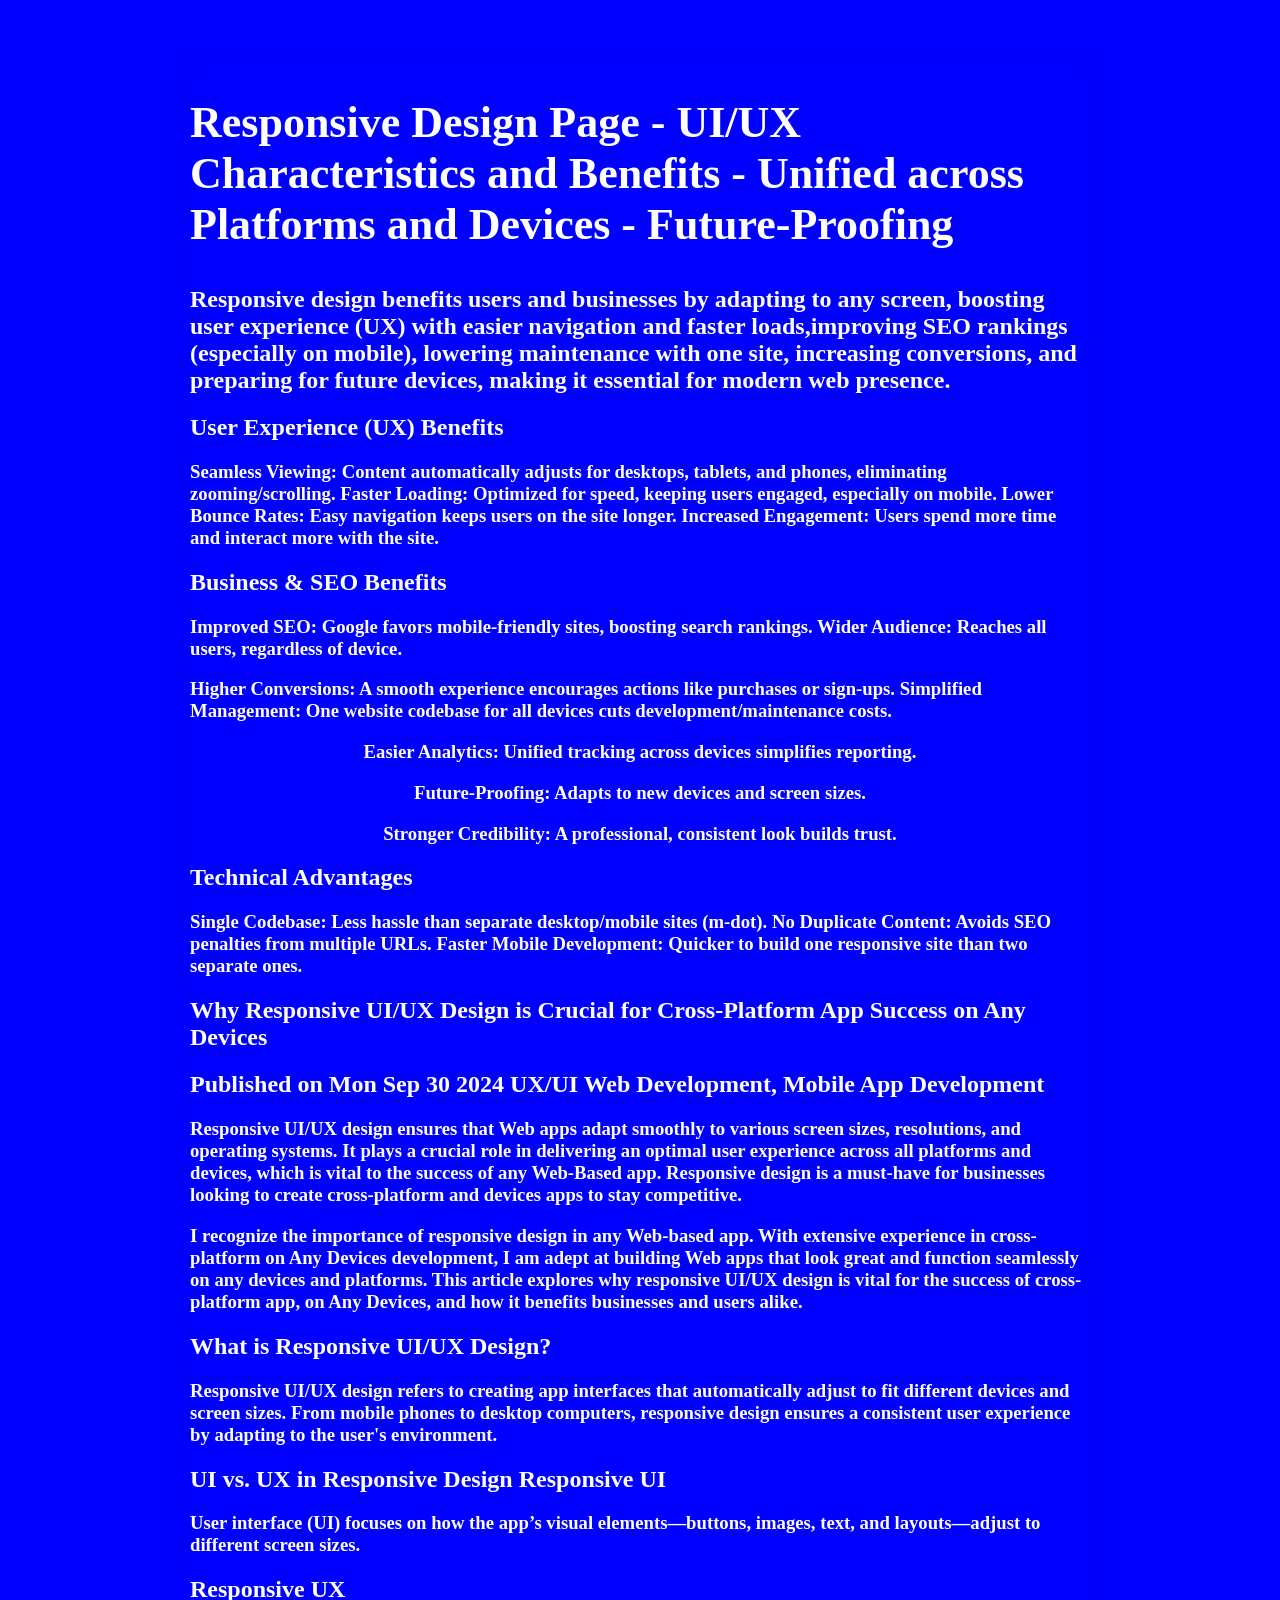
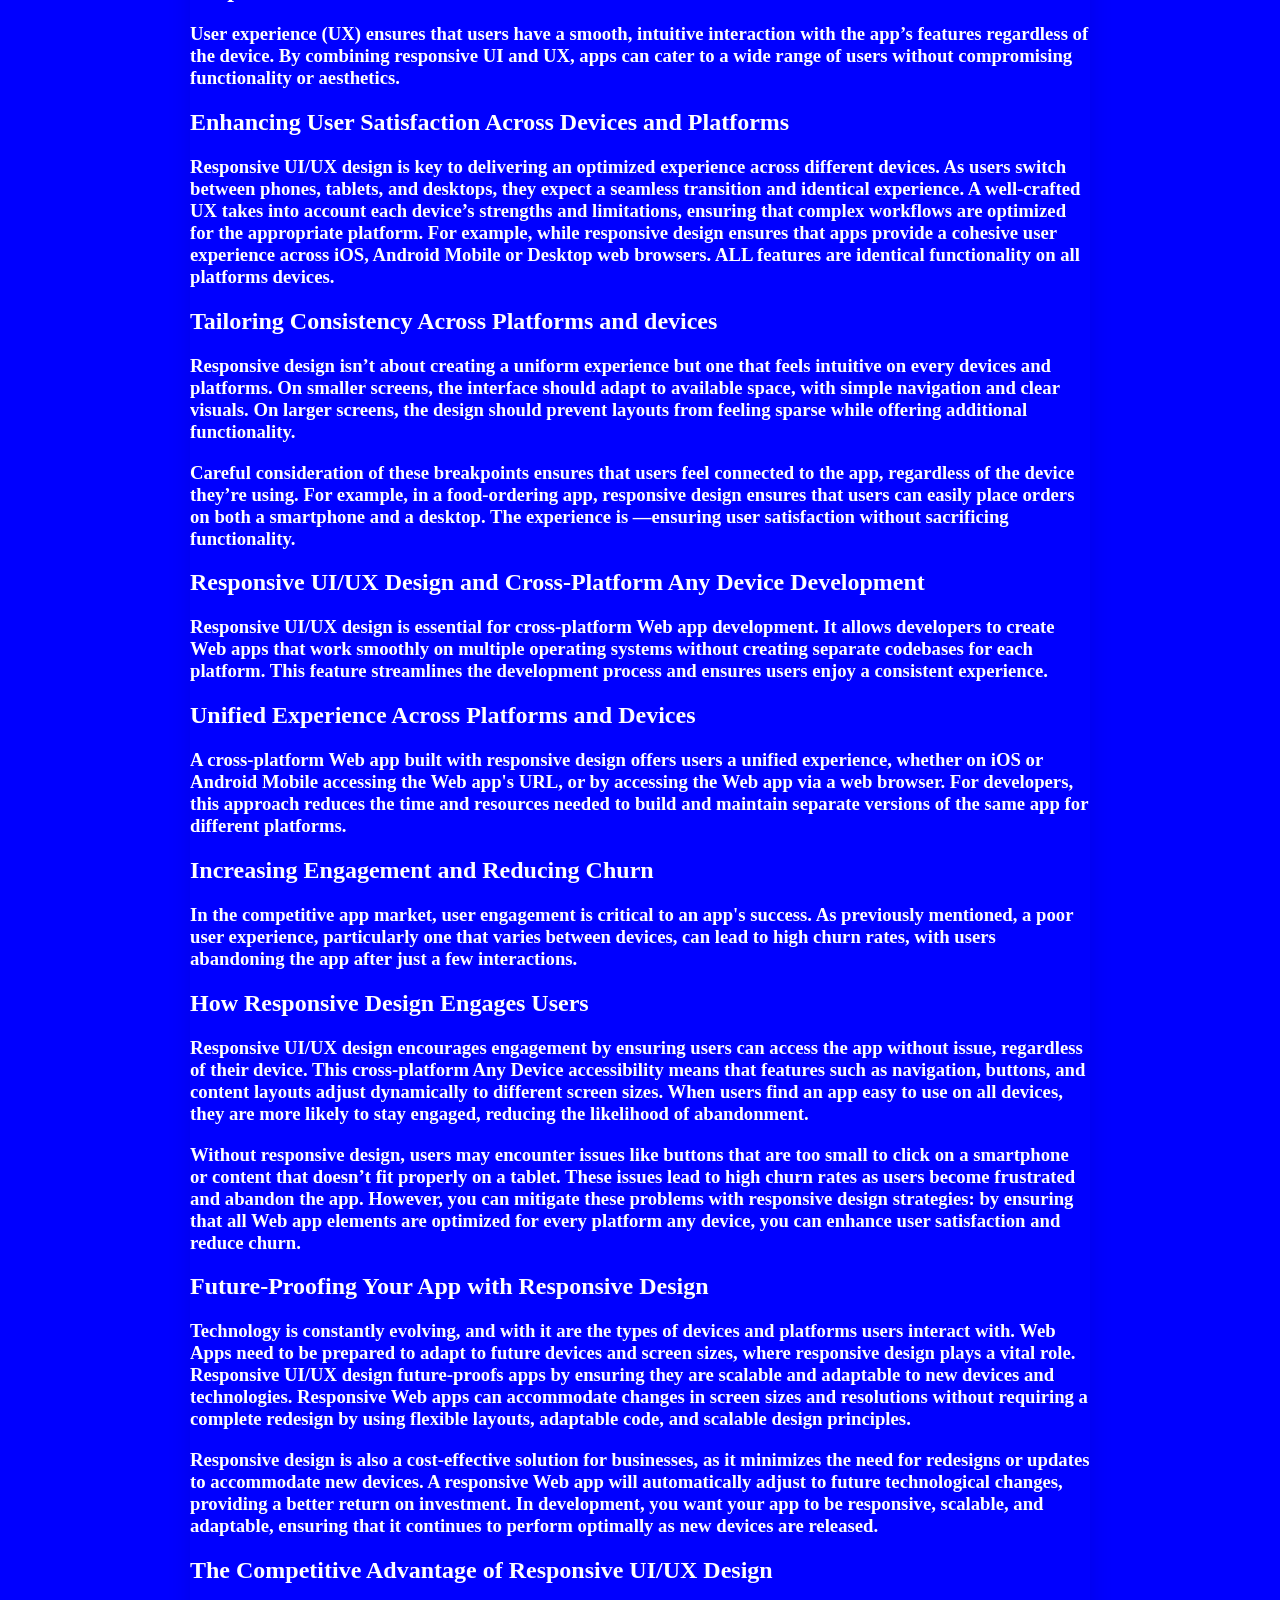
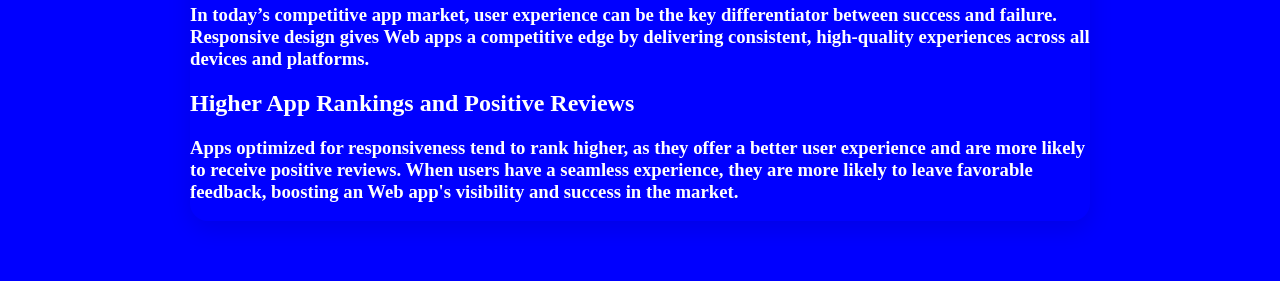
==== About_Me.html @ e21f67e3 "Porfolio Page - Include About Me - Distributed Cloud + CORS Architecture - Rapid Prototyping with Li" ====
<!doctype html>
<html lang="en">
<head>
  <meta charset="utf-8" />
  <meta name="viewport" content="width=device-width, initial-scale=1" />
  <meta name="description" content="Boss Jialumen (Pan Jia Xing) — Web Application Developer portfolio: Angular, Node.js, .NET, Clean Architecture, DevOps, responsive UI." />
  <title>Responsive Design Page</title>

<link rel="stylesheet" href="./assets/css/main.css">
</head>

<body>
<div class="todo-wrapper">
<div class="todo-card">
<h2 class="hero-title-2">  
Responsive Design Page - UI/UX Characteristics and Benefits - Unified across Platforms and Devices - Future-Proofing
</h2>
<p-3></p>
<h2 class="hero-subtitle-2">
Responsive design benefits users and businesses by adapting to any screen, boosting user experience (UX) with easier navigation and 
faster loads,improving SEO rankings (especially on mobile), lowering maintenance with one site, increasing conversions, and preparing 
for future devices, making it essential for modern web presence. 
</h2>
<p-3></p>
<h2 class="hero-subtitle-2">
User Experience (UX) Benefits
</h2>
<p-3></p>
<h3 class="hero-subtitle-3">
Seamless Viewing: Content automatically adjusts for desktops, tablets, and phones, eliminating zooming/scrolling.
Faster Loading: Optimized for speed, keeping users engaged, especially on mobile.
Lower Bounce Rates: Easy navigation keeps users on the site longer.
Increased Engagement: Users spend more time and interact more with the site. 
</h3>
<p-3></p>
<h2 class="hero-subtitle-2">
Business & SEO Benefits
</h2>
<p-3></p>
<h3 class="hero-subtitle-3">
Improved SEO: Google favors mobile-friendly sites, boosting search rankings.
Wider Audience: Reaches all users, regardless of device.
</h3>
<p-3></p>
<h3 class="hero-subtitle-3">
Higher Conversions: A smooth experience encourages actions like purchases or sign-ups.
Simplified Management: One website codebase for all devices cuts development/maintenance costs.
</h3>
<p-3></p>
<h3 class="hero-subtitle-3">
Easier Analytics: Unified tracking across devices simplifies reporting.
</h3>
<p-3></p>
<h3 class="hero-subtitle-3">
Future-Proofing: Adapts to new devices and screen sizes.
</h3>
<p-3></p>
<h3 class="hero-subtitle-3">
Stronger Credibility: A professional, consistent look builds trust. 
</h3>
<p-3></p>
<h2 class="hero-subtitle-2">
Technical Advantages
</h2>
<p-3></p>
<h3 class="hero-subtitle-3">
Single Codebase: Less hassle than separate desktop/mobile sites (m-dot).
No Duplicate Content: Avoids SEO penalties from multiple URLs.
Faster Mobile Development: Quicker to build one responsive site than two separate ones. 
</h3>
<p-3></p>
<h2 class="hero-subtitle-2">
Why Responsive UI/UX Design is Crucial for Cross-Platform App Success on Any Devices
</h2>
<p-3></p>
<h2 class="hero-subtitle"-2>
Published on Mon Sep 30 2024
UX/UI Web Development, Mobile App Development
</h2>
<p-3></p>
<h3 class="hero-subtitle-3">
Responsive UI/UX design ensures that Web apps adapt smoothly to various screen sizes, resolutions, and operating systems. 
It plays a crucial role in delivering an optimal user experience across all platforms and devices,  
which is vital to the success of any Web-Based app. Responsive design is a must-have for businesses looking to create 
cross-platform and devices apps to stay competitive.
</h3>
<p-3></p>
<h3 class="hero-subtitle-3">
I recognize the importance of responsive design in any Web-based app. 
With extensive experience in cross-platform on Any Devices development, I am adept at building Web apps that look great and function 
seamlessly on any devices and platforms. This article explores why responsive UI/UX design is vital for the success of cross-platform app, 
on Any Devices,  and how it benefits businesses and users alike.
</h3>
<p-3></p>
<h2 class="hero-subtitle-2">
What is Responsive UI/UX Design?
</h2>
<p-3></p>
<h3 class="hero-subtitle-">
Responsive UI/UX design refers to creating app interfaces that automatically adjust to fit different devices and screen sizes. 
From mobile phones to desktop computers, responsive design ensures a consistent user experience by adapting to the user's environment.
</h3>
<p-3></p>
<h2 class="hero-subtitle-2">
UI vs. UX in Responsive Design
Responsive UI
</h2>
<p-3></p>
<h3 class="hero-subtitle-3">
User interface (UI) focuses on how the app’s visual elements—buttons, images, text, and layouts—adjust to different screen sizes.
</h3>
<p-3></p>
<h2 class="hero-subtitle-2">
Responsive UX
</h2>
<p-3></p>
<h3 class="hero-subtitle-3">
User experience (UX) ensures that users have a smooth, intuitive interaction with the app’s features regardless of the device.
By combining responsive UI and UX, apps can cater to a wide range of users without compromising functionality or aesthetics.
</h3>
<p-3></p>
<h2 class="hero-subtitle-2">
Enhancing User Satisfaction Across Devices and Platforms
</h2>
<p-3></p>
<h3 class="hero-subtitle-3">
Responsive UI/UX design is key to delivering an optimized experience across different devices. As users switch between phones, tablets, 
and desktops, they expect a seamless transition and identical experience. A well-crafted UX takes into account each device’s strengths and 
limitations, ensuring that complex workflows are optimized for the appropriate platform.
For example, while responsive design ensures that apps provide a cohesive user experience across iOS, Android Mobile or Desktop web browsers. 
ALL features are identical functionality on all platforms devices. 
</h3>
<p-3></p>
<h2 class="hero-subtitle-2">
Tailoring Consistency Across Platforms and devices
</h2>
<p-3></p>
<h3 class="hero-subtitle-3">
Responsive design isn’t about creating a uniform experience but one that feels intuitive on every devices and platforms. 
On smaller screens, the interface should adapt to available space, with simple navigation and clear visuals. 
On larger screens, the design should prevent layouts from feeling sparse while offering additional functionality. 
</h3>
<p-3></p>
<h3 class="hero-subtitle-3">
Careful consideration of these breakpoints ensures that users feel connected to the app, regardless of the device they’re using.
For example, in a food-ordering app, responsive design ensures that users can easily place orders on both a smartphone and a desktop. 
The experience is —ensuring user satisfaction without sacrificing functionality.
</h3>
<p-3></p>
<h2 class="hero-subtitle-2">
Responsive UI/UX Design and Cross-Platform Any Device Development
</h2>
<p></p>
<h3 class="hero-subtitle-3">
Responsive UI/UX design is essential for cross-platform Web app development. 
It allows developers to create Web apps that work smoothly on 
multiple operating systems without creating separate codebases for each platform. 
This feature streamlines the development process and ensures users enjoy a consistent experience.
</h3>
<p-3></p>
<h2 class="hero-subtitle-2">
Unified Experience Across Platforms and Devices
</h2>
<p-3></p>
<h3 class="hero-subtitle-3">
A cross-platform Web app built with responsive design offers users a unified experience, whether on iOS or Android Mobile accessing 
the Web app's URL, or by accessing the Web app via a web browser. For developers, this approach reduces the time and resources needed 
to build and maintain separate versions of the same app for different platforms.
</h3>
<p-3></p>
<h2 class="hero-subtitle-2">
Increasing Engagement and Reducing Churn
</h2>
<h3 class="hero-subtitle-3">
In the competitive app market, user engagement is critical to an app's success. As previously mentioned, a poor user experience, 
particularly one that varies between devices, can lead to high churn rates, with users abandoning the app after just a few interactions.
</h3>
<p-3></p>
<h2 class="hero-subtitle-2">
How Responsive Design Engages Users
</h2>
<h3 class="hero-subtitle-3">
Responsive UI/UX design encourages engagement by ensuring users can access the app without issue, regardless of their device. 
This cross-platform Any Device accessibility means that features such as navigation, buttons, and content layouts adjust dynamically 
to different screen sizes. When users find an app easy to use on all devices, they are more likely to stay engaged, 
reducing the likelihood of abandonment.
</h3>
<p-3></p>
<h3 class="hero-subtitle-3">
Without responsive design, users may encounter issues like buttons that are too small to click on a smartphone or content 
that doesn’t fit properly on a tablet. These issues lead to high churn rates as users become frustrated and abandon the app. 
However, you can mitigate these problems with responsive design strategies: by ensuring that all Web app elements are optimized 
for every platform any device, you can enhance user satisfaction and reduce churn.
</h3>
<p-3></p>
<h2 class="hero-subtitle-2">
Future-Proofing Your App with Responsive Design
</h2>
<p-3></p>
<h3 class="hero-subtitle-3">
Technology is constantly evolving, and with it are the types of devices and platforms users interact with. 
Web Apps need to be prepared to adapt to future devices and screen sizes, where responsive design plays a vital role. 
Responsive UI/UX design future-proofs apps by ensuring they are scalable and adaptable to new devices and technologies. 
Responsive Web apps can accommodate changes in screen sizes and resolutions without requiring a complete redesign by using flexible layouts, 
adaptable code, and scalable design principles.
</h3>
<p-3></p>
<h3 class="hero-subtitle-3">
Responsive design is also a cost-effective solution for businesses, as it minimizes the need for redesigns or updates to 
accommodate new devices. A responsive Web app will automatically adjust to future technological changes, providing a better 
return on investment. In development, you want your app to be responsive, scalable, and adaptable, ensuring that it continues 
to perform optimally as new devices are released.
</h3>
<p-3></p>
<h2 class="hero-subtitle-2">
The Competitive Advantage of Responsive UI/UX Design
</h2>
<p-3></p>
<h3 class="hero-subtitle-3">
In today’s competitive app market, user experience can be the key differentiator between success and failure. 
Responsive design gives Web apps a competitive edge by delivering consistent, high-quality experiences across all devices and platforms.
</h3>
<p-3></p>
<h2 class="hero-subtitle-2">
Higher App Rankings and Positive Reviews
</h2>
<p-3></p>
<h3 class="hero-subtitle-3">
Apps optimized for responsiveness tend to rank higher, as they offer a better user experience and are more likely to receive positive reviews. 
When users have a seamless experience, they are more likely to leave favorable feedback, boosting an Web app's visibility and success 
in the market.
</h3>
<p-3></P>
<p-3></P>
</div</div>

</body>
</html>
---- assets/css/main.css ----
/* =========================================
   PAGE LAYOUT
   ========================================= */
.todo-wrapper {
  display: flex;
  justify-content: center;
  border-color: rgba(124,92,255,0.45);
  color:white;
  background:blue;
  min-height: 100vh;
  padding: 60px 20px;
  box-sizing: border-box;
  overflow: visible;
}

.todo-card {
  width: 100%;
  max-width: 900px;
  color:white;
  background:blue;
  border-color: rgba(124,92,255,0.45);
  border-radius: 18px;
  box-shadow: 0 8px 24px rgba(0,0,0,0.1);
}

*{ box-sizing: border-box; }
html, body{ height: 100%; }
body{
  background:blue;
  margin: 0;
}

.hero-title-2{
  display: flex;
  justify-content: center;
  align-items: center;
  font-size: clamp(18px, 3.5vw, 44px);
}

.hero-subtitle-3{
  display: flex;
justify-content: center;
  align-items: center;
}
  
justify-content: center;
  align-items: center;
}
.p-3{
  display: flex;
justify-content: center;
  align-items: center;
}

/* Desktop */
@media (min-width: 860px){
  .nav-links{ display: flex; }
  .hero-grid{ grid-template-columns: 1.25fr 0.75fr; align-items: start; }
  .hero-meta{ grid-template-columns: repeat(3, 1fr); }
  .cards{ grid-template-columns: repeat(2, 1fr); }
  .cols-2{ grid-template-columns: repeat(2, 1fr); }
  .cols-3{ grid-template-columns: repeat(3, 1fr); }
  .contact-grid{ grid-template-columns: 1fr 1fr; }
}
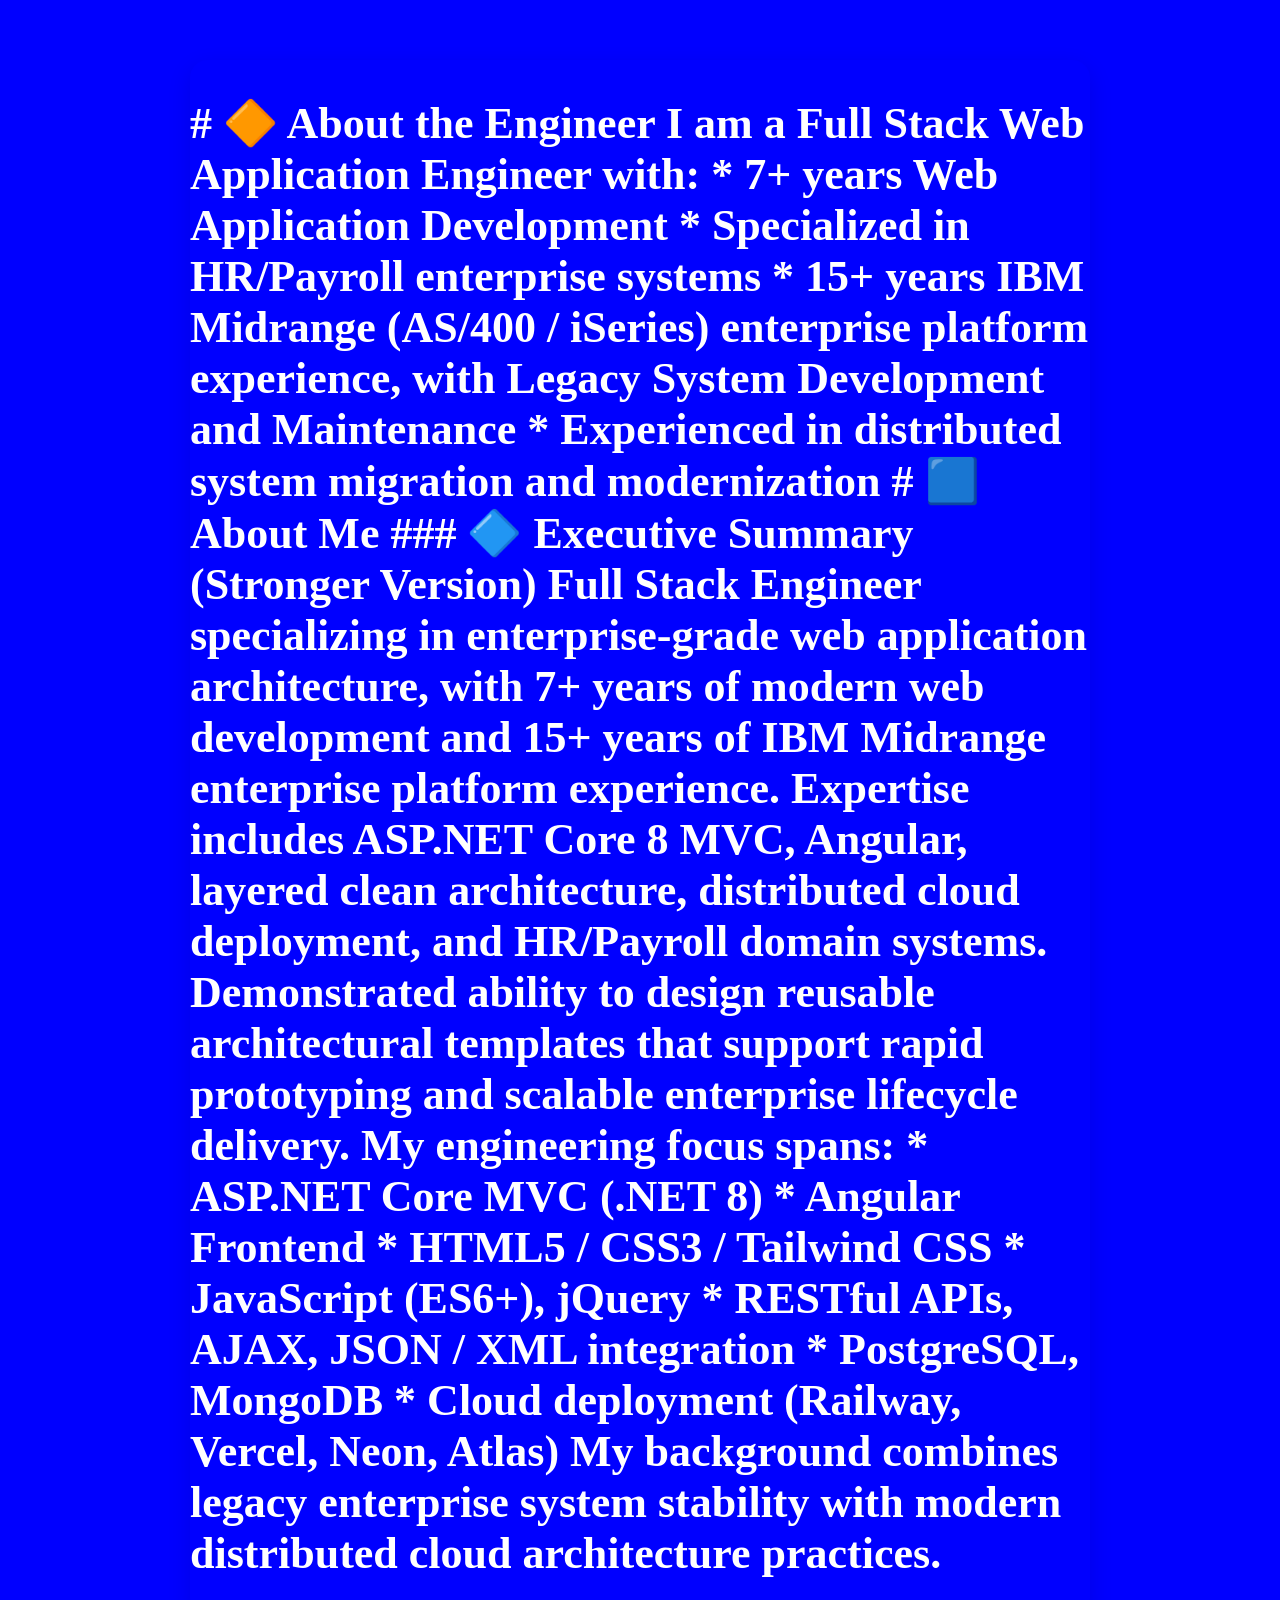
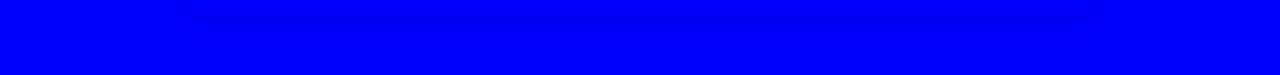
==== commit 57166407: "Porfolio Page - Include About Me - Distributed Cloud + CORS Architecture - Rapid Prototyping with Li" ====
--- a/About_Me.html
+++ b/About_Me.html
@@ -4,7 +4,7 @@
   <meta charset="utf-8" />
   <meta name="viewport" content="width=device-width, initial-scale=1" />
   <meta name="description" content="Boss Jialumen (Pan Jia Xing) — Web Application Developer portfolio: Angular, Node.js, .NET, Clean Architecture, DevOps, responsive UI." />
-  <title>Responsive Design Page</title>
+  <title>About Me</title>
 
 <link rel="stylesheet" href="./assets/css/main.css">
 </head>
@@ -13,226 +13,38 @@
 <div class="todo-wrapper">
 <div class="todo-card">
 <h2 class="hero-title-2">  
-Responsive Design Page - UI/UX Characteristics and Benefits - Unified across Platforms and Devices - Future-Proofing
+  # 🔶 About the Engineer
+
+I am a Full Stack Web Application Engineer with:
+
+* 7+ years Web Application Development
+* Specialized in HR/Payroll enterprise systems
+* 15+ years IBM Midrange (AS/400 / iSeries) enterprise platform experience, with Legacy System Development and Maintenance
+* Experienced in distributed system migration and modernization
+
+# 🟦 About Me
+
+### 🔷 Executive Summary (Stronger Version)
+
+Full Stack Engineer specializing in enterprise-grade web application architecture, with 7+ years of modern web development and 15+ years of IBM Midrange enterprise platform experience.
+
+Expertise includes ASP.NET Core 8 MVC, Angular, layered clean architecture, distributed cloud deployment, and HR/Payroll domain systems. Demonstrated ability to design reusable architectural templates that support rapid prototyping and scalable enterprise lifecycle delivery.
+
+My engineering focus spans:
+
+* ASP.NET Core MVC (.NET 8)
+* Angular Frontend
+* HTML5 / CSS3 / Tailwind CSS
+* JavaScript (ES6+), jQuery
+* RESTful APIs, AJAX, JSON / XML integration
+* PostgreSQL, MongoDB
+* Cloud deployment (Railway, Vercel, Neon, Atlas)
+
+My background combines legacy enterprise system stability with modern distributed cloud architecture practices.
+
 </h2>
 <p-3></p>
-<h2 class="hero-subtitle-2">
-Responsive design benefits users and businesses by adapting to any screen, boosting user experience (UX) with easier navigation and 
-faster loads,improving SEO rankings (especially on mobile), lowering maintenance with one site, increasing conversions, and preparing 
-for future devices, making it essential for modern web presence. 
-</h2>
-<p-3></p>
-<h2 class="hero-subtitle-2">
-User Experience (UX) Benefits
-</h2>
-<p-3></p>
-<h3 class="hero-subtitle-3">
-Seamless Viewing: Content automatically adjusts for desktops, tablets, and phones, eliminating zooming/scrolling.
-Faster Loading: Optimized for speed, keeping users engaged, especially on mobile.
-Lower Bounce Rates: Easy navigation keeps users on the site longer.
-Increased Engagement: Users spend more time and interact more with the site. 
-</h3>
-<p-3></p>
-<h2 class="hero-subtitle-2">
-Business & SEO Benefits
-</h2>
-<p-3></p>
-<h3 class="hero-subtitle-3">
-Improved SEO: Google favors mobile-friendly sites, boosting search rankings.
-Wider Audience: Reaches all users, regardless of device.
-</h3>
-<p-3></p>
-<h3 class="hero-subtitle-3">
-Higher Conversions: A smooth experience encourages actions like purchases or sign-ups.
-Simplified Management: One website codebase for all devices cuts development/maintenance costs.
-</h3>
-<p-3></p>
-<h3 class="hero-subtitle-3">
-Easier Analytics: Unified tracking across devices simplifies reporting.
-</h3>
-<p-3></p>
-<h3 class="hero-subtitle-3">
-Future-Proofing: Adapts to new devices and screen sizes.
-</h3>
-<p-3></p>
-<h3 class="hero-subtitle-3">
-Stronger Credibility: A professional, consistent look builds trust. 
-</h3>
-<p-3></p>
-<h2 class="hero-subtitle-2">
-Technical Advantages
-</h2>
-<p-3></p>
-<h3 class="hero-subtitle-3">
-Single Codebase: Less hassle than separate desktop/mobile sites (m-dot).
-No Duplicate Content: Avoids SEO penalties from multiple URLs.
-Faster Mobile Development: Quicker to build one responsive site than two separate ones. 
-</h3>
-<p-3></p>
-<h2 class="hero-subtitle-2">
-Why Responsive UI/UX Design is Crucial for Cross-Platform App Success on Any Devices
-</h2>
-<p-3></p>
-<h2 class="hero-subtitle"-2>
-Published on Mon Sep 30 2024
-UX/UI Web Development, Mobile App Development
-</h2>
-<p-3></p>
-<h3 class="hero-subtitle-3">
-Responsive UI/UX design ensures that Web apps adapt smoothly to various screen sizes, resolutions, and operating systems. 
-It plays a crucial role in delivering an optimal user experience across all platforms and devices,  
-which is vital to the success of any Web-Based app. Responsive design is a must-have for businesses looking to create 
-cross-platform and devices apps to stay competitive.
-</h3>
-<p-3></p>
-<h3 class="hero-subtitle-3">
-I recognize the importance of responsive design in any Web-based app. 
-With extensive experience in cross-platform on Any Devices development, I am adept at building Web apps that look great and function 
-seamlessly on any devices and platforms. This article explores why responsive UI/UX design is vital for the success of cross-platform app, 
-on Any Devices,  and how it benefits businesses and users alike.
-</h3>
-<p-3></p>
-<h2 class="hero-subtitle-2">
-What is Responsive UI/UX Design?
-</h2>
-<p-3></p>
-<h3 class="hero-subtitle-">
-Responsive UI/UX design refers to creating app interfaces that automatically adjust to fit different devices and screen sizes. 
-From mobile phones to desktop computers, responsive design ensures a consistent user experience by adapting to the user's environment.
-</h3>
-<p-3></p>
-<h2 class="hero-subtitle-2">
-UI vs. UX in Responsive Design
-Responsive UI
-</h2>
-<p-3></p>
-<h3 class="hero-subtitle-3">
-User interface (UI) focuses on how the app’s visual elements—buttons, images, text, and layouts—adjust to different screen sizes.
-</h3>
-<p-3></p>
-<h2 class="hero-subtitle-2">
-Responsive UX
-</h2>
-<p-3></p>
-<h3 class="hero-subtitle-3">
-User experience (UX) ensures that users have a smooth, intuitive interaction with the app’s features regardless of the device.
-By combining responsive UI and UX, apps can cater to a wide range of users without compromising functionality or aesthetics.
-</h3>
-<p-3></p>
-<h2 class="hero-subtitle-2">
-Enhancing User Satisfaction Across Devices and Platforms
-</h2>
-<p-3></p>
-<h3 class="hero-subtitle-3">
-Responsive UI/UX design is key to delivering an optimized experience across different devices. As users switch between phones, tablets, 
-and desktops, they expect a seamless transition and identical experience. A well-crafted UX takes into account each device’s strengths and 
-limitations, ensuring that complex workflows are optimized for the appropriate platform.
-For example, while responsive design ensures that apps provide a cohesive user experience across iOS, Android Mobile or Desktop web browsers. 
-ALL features are identical functionality on all platforms devices. 
-</h3>
-<p-3></p>
-<h2 class="hero-subtitle-2">
-Tailoring Consistency Across Platforms and devices
-</h2>
-<p-3></p>
-<h3 class="hero-subtitle-3">
-Responsive design isn’t about creating a uniform experience but one that feels intuitive on every devices and platforms. 
-On smaller screens, the interface should adapt to available space, with simple navigation and clear visuals. 
-On larger screens, the design should prevent layouts from feeling sparse while offering additional functionality. 
-</h3>
-<p-3></p>
-<h3 class="hero-subtitle-3">
-Careful consideration of these breakpoints ensures that users feel connected to the app, regardless of the device they’re using.
-For example, in a food-ordering app, responsive design ensures that users can easily place orders on both a smartphone and a desktop. 
-The experience is —ensuring user satisfaction without sacrificing functionality.
-</h3>
-<p-3></p>
-<h2 class="hero-subtitle-2">
-Responsive UI/UX Design and Cross-Platform Any Device Development
-</h2>
-<p></p>
-<h3 class="hero-subtitle-3">
-Responsive UI/UX design is essential for cross-platform Web app development. 
-It allows developers to create Web apps that work smoothly on 
-multiple operating systems without creating separate codebases for each platform. 
-This feature streamlines the development process and ensures users enjoy a consistent experience.
-</h3>
-<p-3></p>
-<h2 class="hero-subtitle-2">
-Unified Experience Across Platforms and Devices
-</h2>
-<p-3></p>
-<h3 class="hero-subtitle-3">
-A cross-platform Web app built with responsive design offers users a unified experience, whether on iOS or Android Mobile accessing 
-the Web app's URL, or by accessing the Web app via a web browser. For developers, this approach reduces the time and resources needed 
-to build and maintain separate versions of the same app for different platforms.
-</h3>
-<p-3></p>
-<h2 class="hero-subtitle-2">
-Increasing Engagement and Reducing Churn
-</h2>
-<h3 class="hero-subtitle-3">
-In the competitive app market, user engagement is critical to an app's success. As previously mentioned, a poor user experience, 
-particularly one that varies between devices, can lead to high churn rates, with users abandoning the app after just a few interactions.
-</h3>
-<p-3></p>
-<h2 class="hero-subtitle-2">
-How Responsive Design Engages Users
-</h2>
-<h3 class="hero-subtitle-3">
-Responsive UI/UX design encourages engagement by ensuring users can access the app without issue, regardless of their device. 
-This cross-platform Any Device accessibility means that features such as navigation, buttons, and content layouts adjust dynamically 
-to different screen sizes. When users find an app easy to use on all devices, they are more likely to stay engaged, 
-reducing the likelihood of abandonment.
-</h3>
-<p-3></p>
-<h3 class="hero-subtitle-3">
-Without responsive design, users may encounter issues like buttons that are too small to click on a smartphone or content 
-that doesn’t fit properly on a tablet. These issues lead to high churn rates as users become frustrated and abandon the app. 
-However, you can mitigate these problems with responsive design strategies: by ensuring that all Web app elements are optimized 
-for every platform any device, you can enhance user satisfaction and reduce churn.
-</h3>
-<p-3></p>
-<h2 class="hero-subtitle-2">
-Future-Proofing Your App with Responsive Design
-</h2>
-<p-3></p>
-<h3 class="hero-subtitle-3">
-Technology is constantly evolving, and with it are the types of devices and platforms users interact with. 
-Web Apps need to be prepared to adapt to future devices and screen sizes, where responsive design plays a vital role. 
-Responsive UI/UX design future-proofs apps by ensuring they are scalable and adaptable to new devices and technologies. 
-Responsive Web apps can accommodate changes in screen sizes and resolutions without requiring a complete redesign by using flexible layouts, 
-adaptable code, and scalable design principles.
-</h3>
-<p-3></p>
-<h3 class="hero-subtitle-3">
-Responsive design is also a cost-effective solution for businesses, as it minimizes the need for redesigns or updates to 
-accommodate new devices. A responsive Web app will automatically adjust to future technological changes, providing a better 
-return on investment. In development, you want your app to be responsive, scalable, and adaptable, ensuring that it continues 
-to perform optimally as new devices are released.
-</h3>
-<p-3></p>
-<h2 class="hero-subtitle-2">
-The Competitive Advantage of Responsive UI/UX Design
-</h2>
-<p-3></p>
-<h3 class="hero-subtitle-3">
-In today’s competitive app market, user experience can be the key differentiator between success and failure. 
-Responsive design gives Web apps a competitive edge by delivering consistent, high-quality experiences across all devices and platforms.
-</h3>
-<p-3></p>
-<h2 class="hero-subtitle-2">
-Higher App Rankings and Positive Reviews
-</h2>
-<p-3></p>
-<h3 class="hero-subtitle-3">
-Apps optimized for responsiveness tend to rank higher, as they offer a better user experience and are more likely to receive positive reviews. 
-When users have a seamless experience, they are more likely to leave favorable feedback, boosting an Web app's visibility and success 
-in the market.
-</h3>
-<p-3></P>
-<p-3></P>
-</div</div>
+</div>
 
 </body>
 </html>
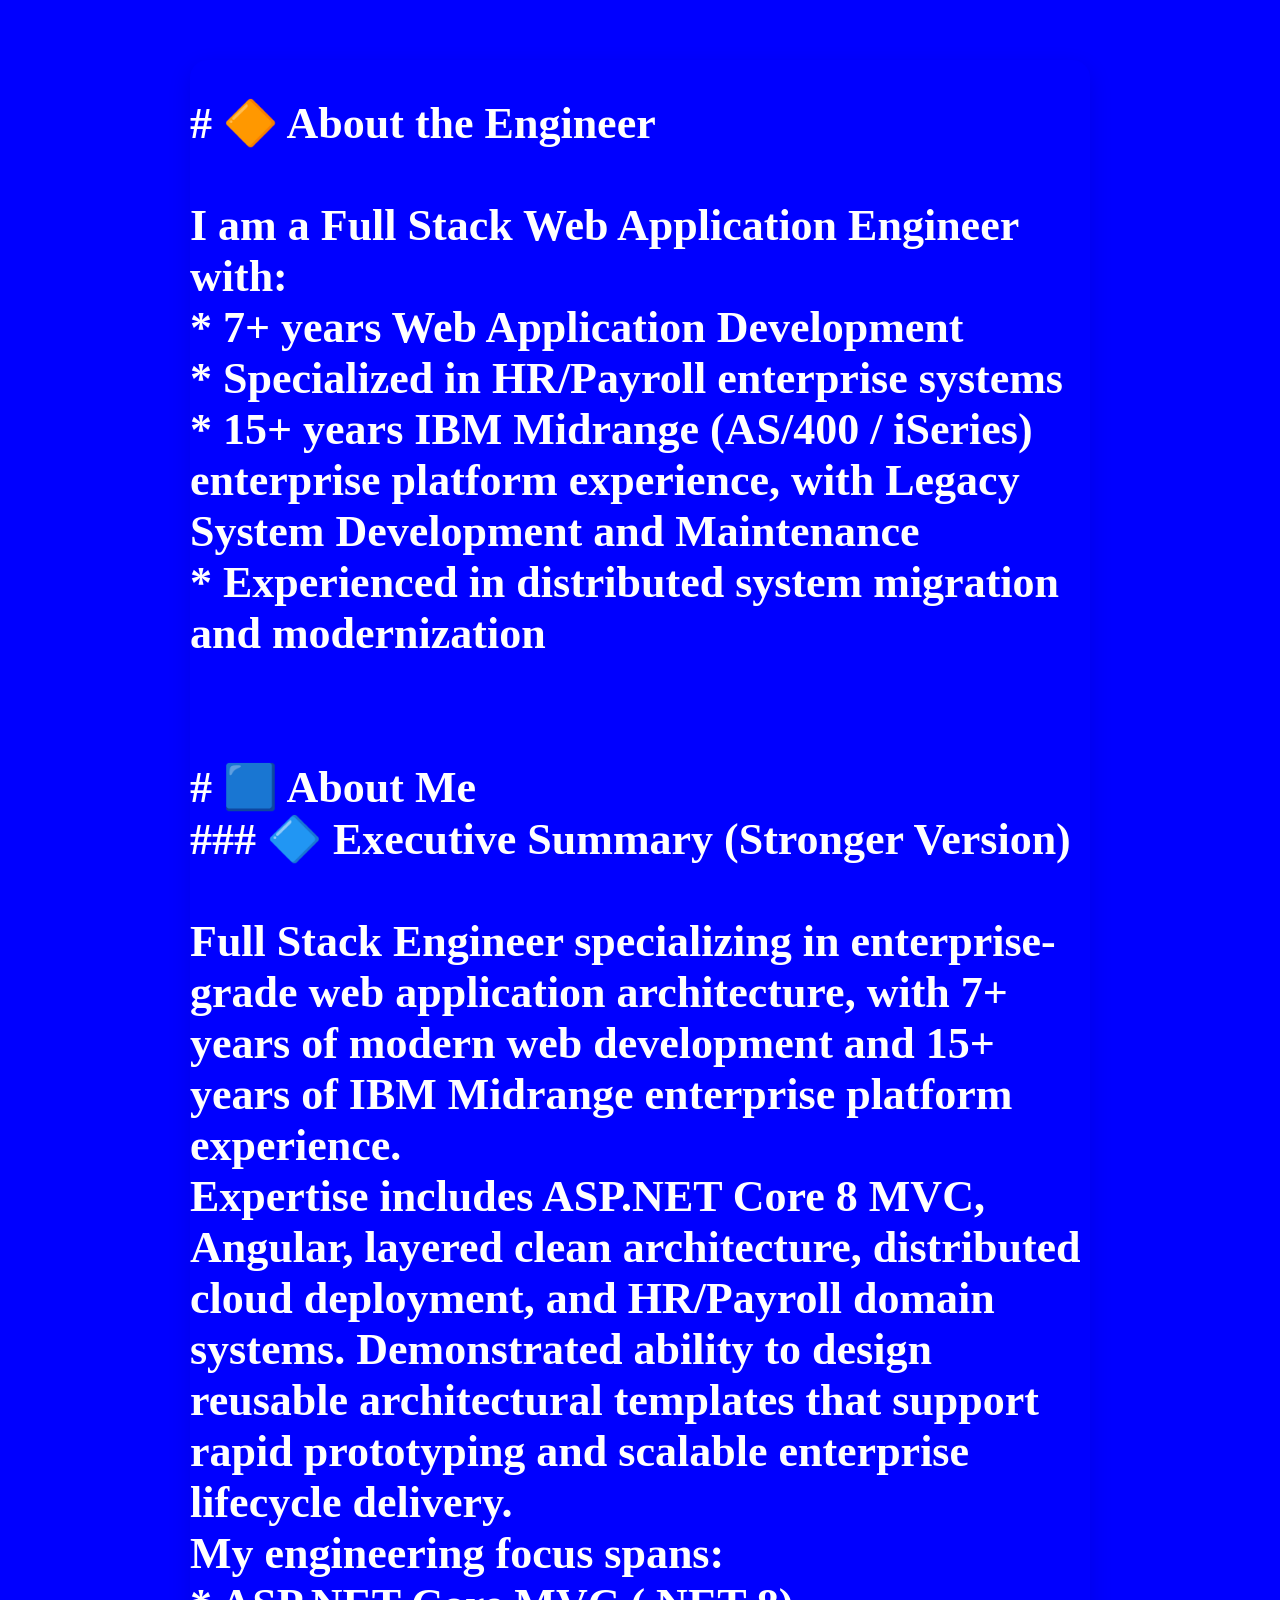
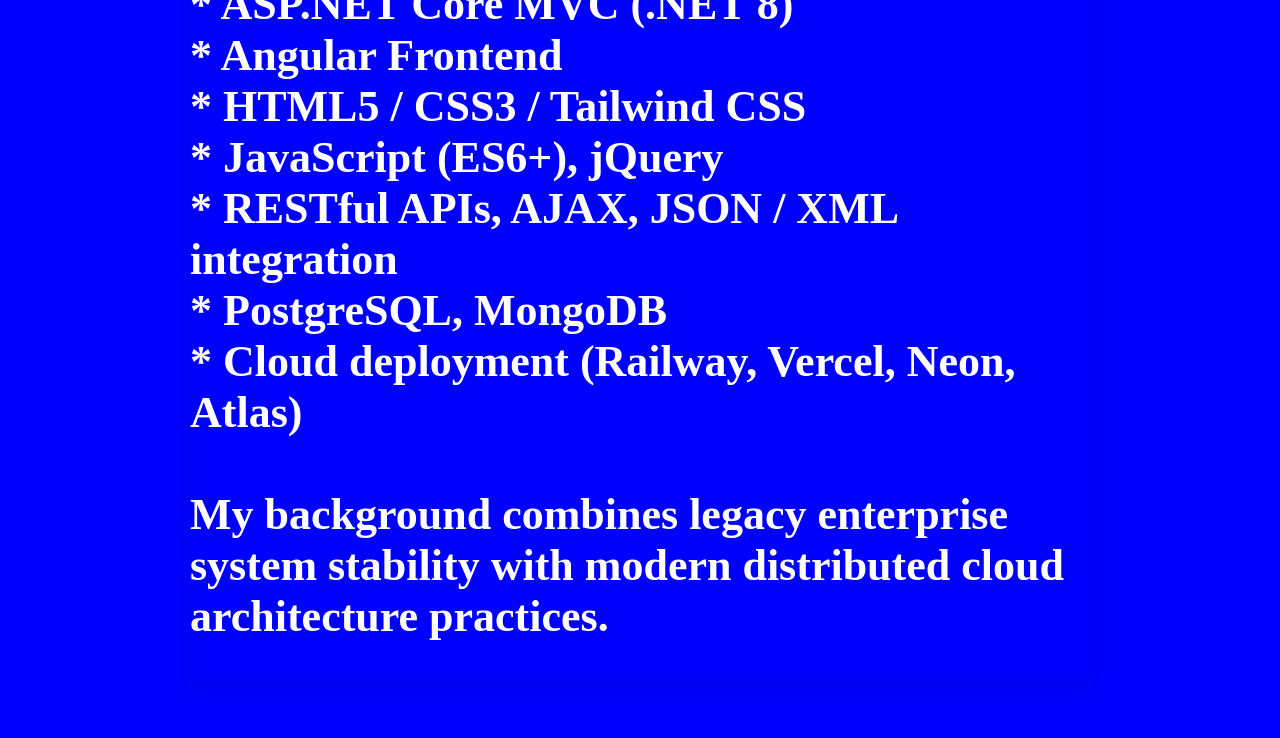
==== commit 59da598a: "Porfolio Page - Include About Me - Distributed Cloud + CORS Architecture - Rapid Prototyping with Li" ====
--- a/About_Me.html
+++ b/About_Me.html
@@ -14,32 +14,32 @@
 <div class="todo-card">
 <h2 class="hero-title-2">  
   # 🔶 About the Engineer
-
+</br></br>
 I am a Full Stack Web Application Engineer with:
-
-* 7+ years Web Application Development
-* Specialized in HR/Payroll enterprise systems
-* 15+ years IBM Midrange (AS/400 / iSeries) enterprise platform experience, with Legacy System Development and Maintenance
-* Experienced in distributed system migration and modernization
-
+</br>
+* 7+ years Web Application Development</br>
+* Specialized in HR/Payroll enterprise systems</br>
+* 15+ years IBM Midrange (AS/400 / iSeries) enterprise platform experience, with Legacy System Development and Maintenance</br>
+* Experienced in distributed system migration and modernization</br>
+</br></br>
 # 🟦 About Me
-
+</br>
 ### 🔷 Executive Summary (Stronger Version)
-
+</br></br>
 Full Stack Engineer specializing in enterprise-grade web application architecture, with 7+ years of modern web development and 15+ years of IBM Midrange enterprise platform experience.
-
+</br>
 Expertise includes ASP.NET Core 8 MVC, Angular, layered clean architecture, distributed cloud deployment, and HR/Payroll domain systems. Demonstrated ability to design reusable architectural templates that support rapid prototyping and scalable enterprise lifecycle delivery.
-
+</br>
 My engineering focus spans:
-
-* ASP.NET Core MVC (.NET 8)
-* Angular Frontend
-* HTML5 / CSS3 / Tailwind CSS
-* JavaScript (ES6+), jQuery
-* RESTful APIs, AJAX, JSON / XML integration
-* PostgreSQL, MongoDB
-* Cloud deployment (Railway, Vercel, Neon, Atlas)
-
+</br>
+* ASP.NET Core MVC (.NET 8)</br>
+* Angular Frontend</br>
+* HTML5 / CSS3 / Tailwind CSS</br>
+* JavaScript (ES6+), jQuery</br>
+* RESTful APIs, AJAX, JSON / XML integration</br>
+* PostgreSQL, MongoDB</br>
+* Cloud deployment (Railway, Vercel, Neon, Atlas)</br>
+</br>
 My background combines legacy enterprise system stability with modern distributed cloud architecture practices.
 
 </h2>
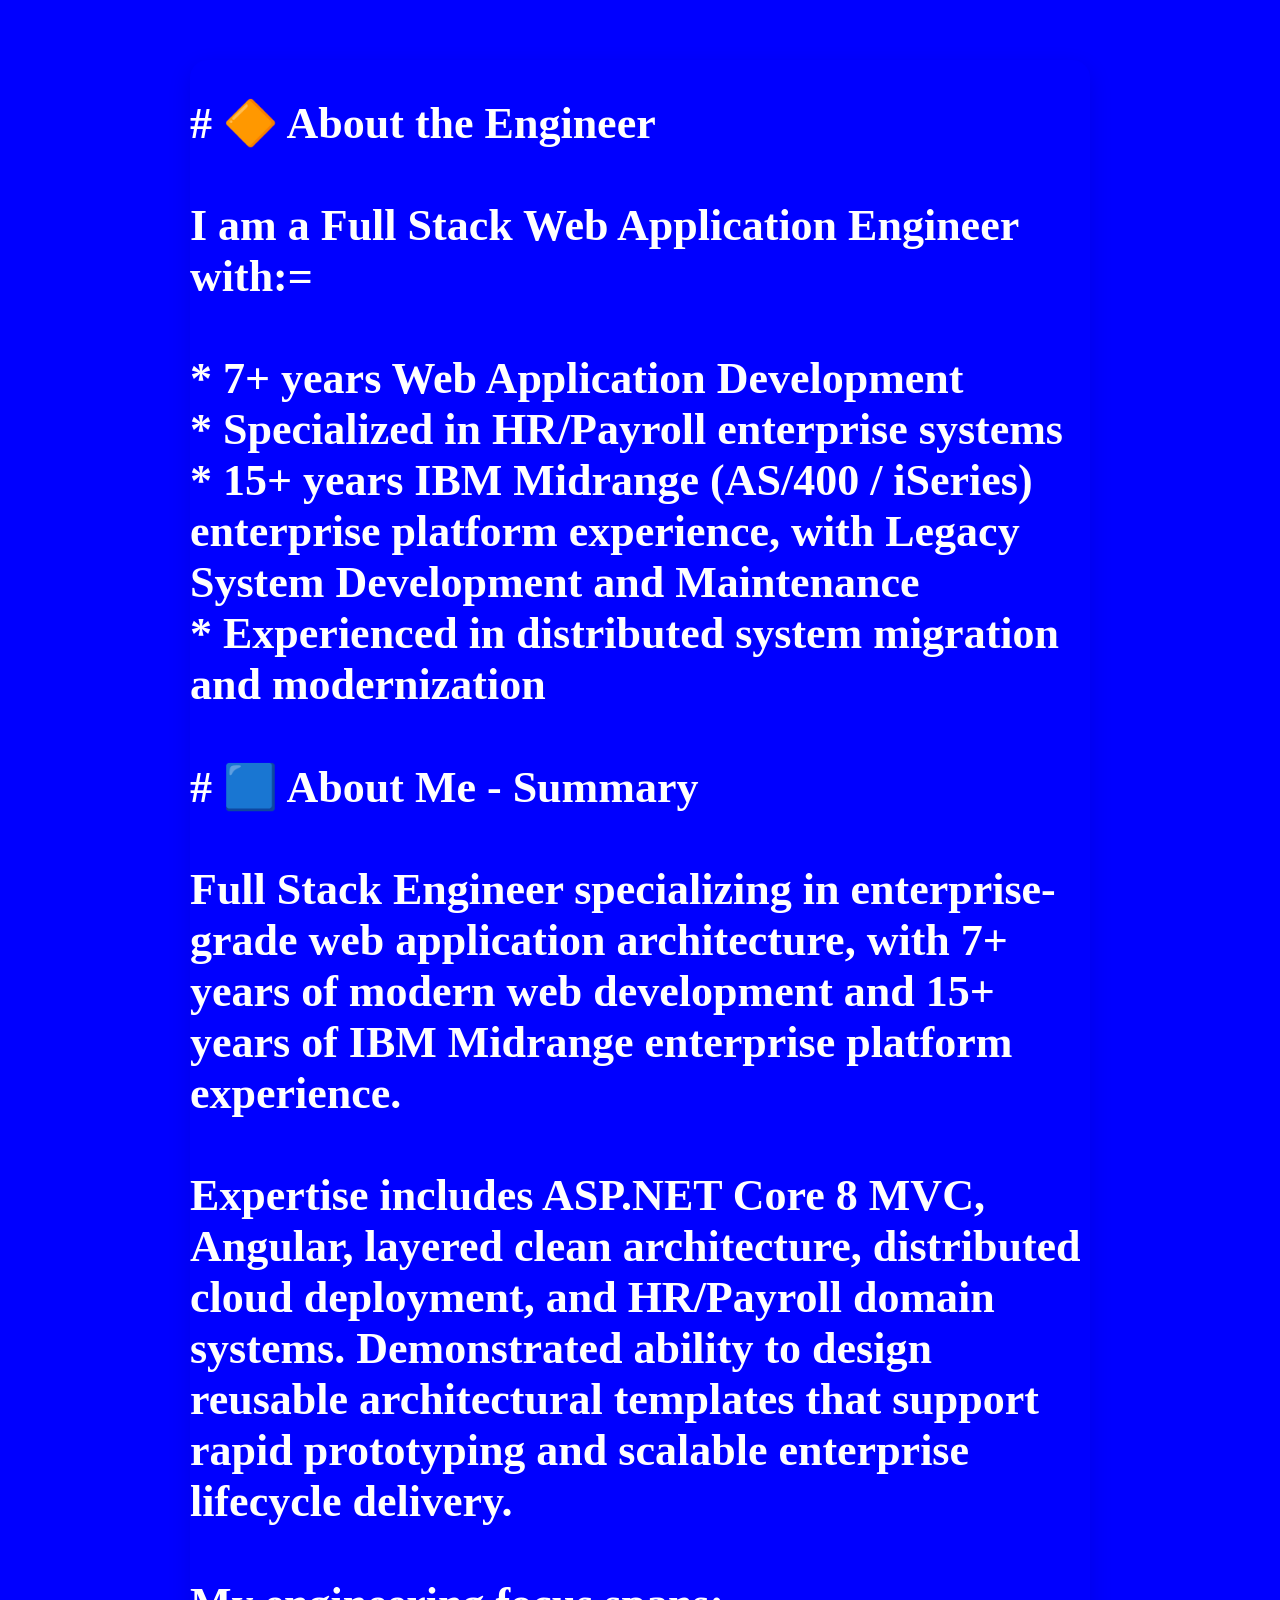
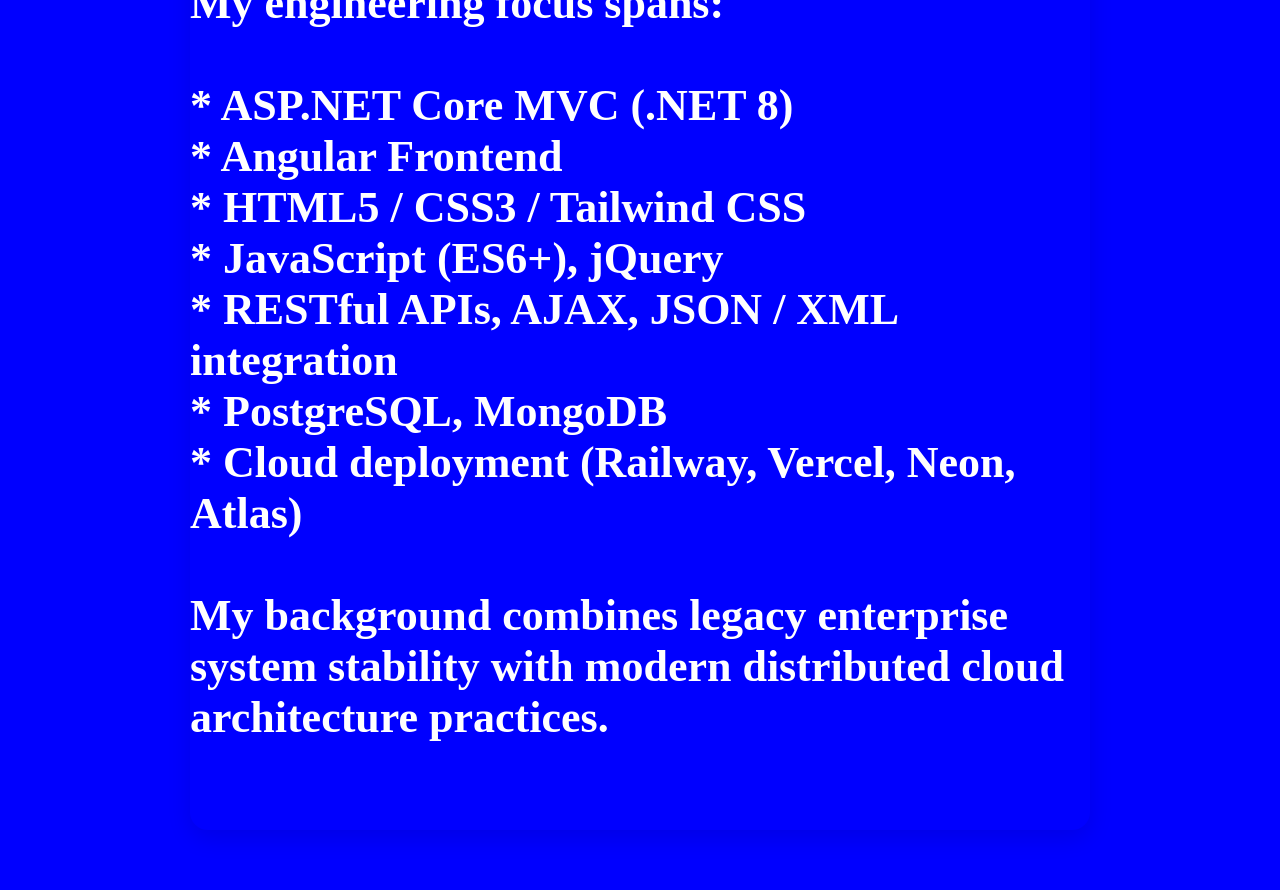
==== commit 7813776e: "Porfolio Page - Include About Me - Distributed Cloud + CORS Architecture - Rapid Prototyping with Li" ====
--- a/About_Me.html
+++ b/About_Me.html
@@ -15,22 +15,21 @@
 <h2 class="hero-title-2">  
   # 🔶 About the Engineer
 </br></br>
-I am a Full Stack Web Application Engineer with:
+I am a Full Stack Web Application Engineer with:=</br>
 </br>
 * 7+ years Web Application Development</br>
 * Specialized in HR/Payroll enterprise systems</br>
 * 15+ years IBM Midrange (AS/400 / iSeries) enterprise platform experience, with Legacy System Development and Maintenance</br>
 * Experienced in distributed system migration and modernization</br>
-</br></br>
-# 🟦 About Me
 </br>
-### 🔷 Executive Summary (Stronger Version)
-</br></br>
-Full Stack Engineer specializing in enterprise-grade web application architecture, with 7+ years of modern web development and 15+ years of IBM Midrange enterprise platform experience.
+# 🟦 About Me - Summary
 </br>
-Expertise includes ASP.NET Core 8 MVC, Angular, layered clean architecture, distributed cloud deployment, and HR/Payroll domain systems. Demonstrated ability to design reusable architectural templates that support rapid prototyping and scalable enterprise lifecycle delivery.
 </br>
-My engineering focus spans:
+Full Stack Engineer specializing in enterprise-grade web application architecture, with 7+ years of modern web development and 15+ years of IBM Midrange enterprise platform experience.</br>
+</br>
+Expertise includes ASP.NET Core 8 MVC, Angular, layered clean architecture, distributed cloud deployment, and HR/Payroll domain systems. Demonstrated ability to design reusable architectural templates that support rapid prototyping and scalable enterprise lifecycle delivery.</br>
+</br>
+My engineering focus spans:</br>
 </br>
 * ASP.NET Core MVC (.NET 8)</br>
 * Angular Frontend</br>
@@ -40,10 +39,9 @@
 * PostgreSQL, MongoDB</br>
 * Cloud deployment (Railway, Vercel, Neon, Atlas)</br>
 </br>
-My background combines legacy enterprise system stability with modern distributed cloud architecture practices.
-
+My background combines legacy enterprise system stability with modern distributed cloud architecture practices.</br>
+</br>
 </h2>
-<p-3></p>
 </div>
 
 </body>
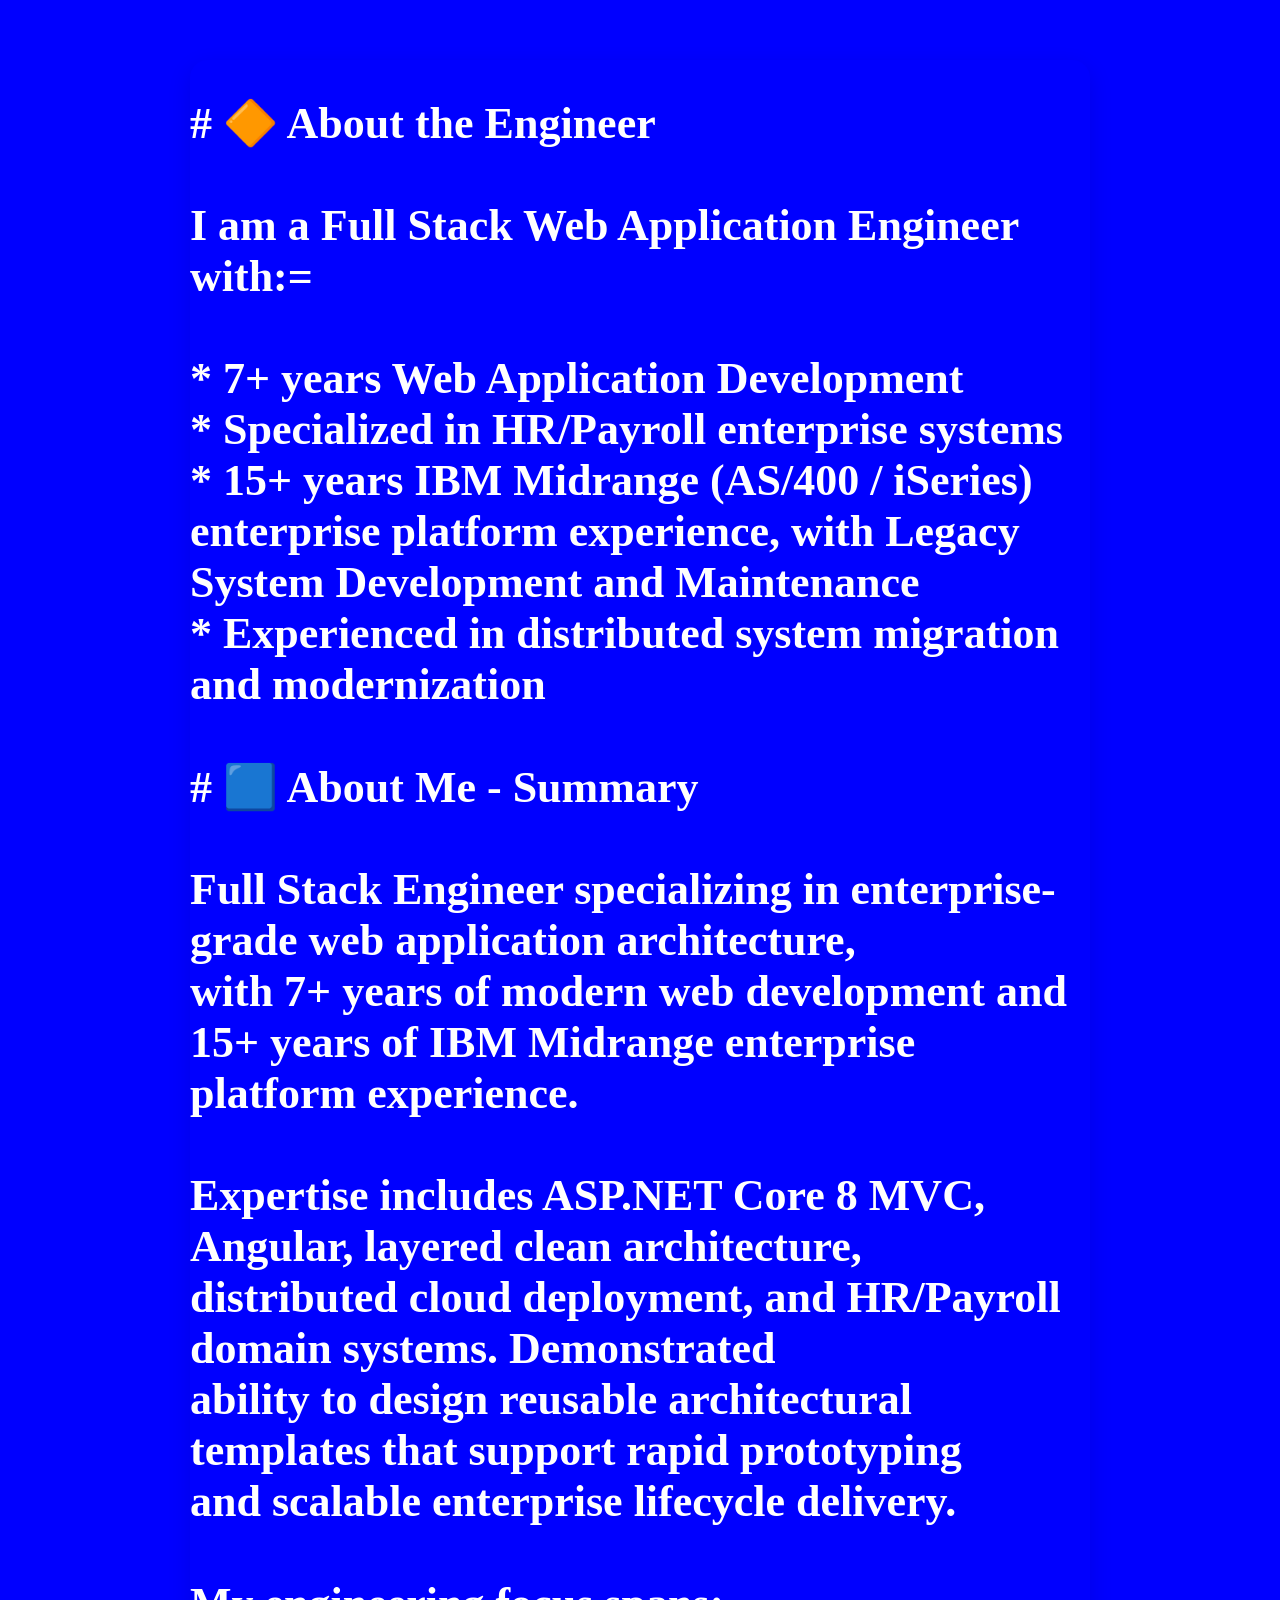
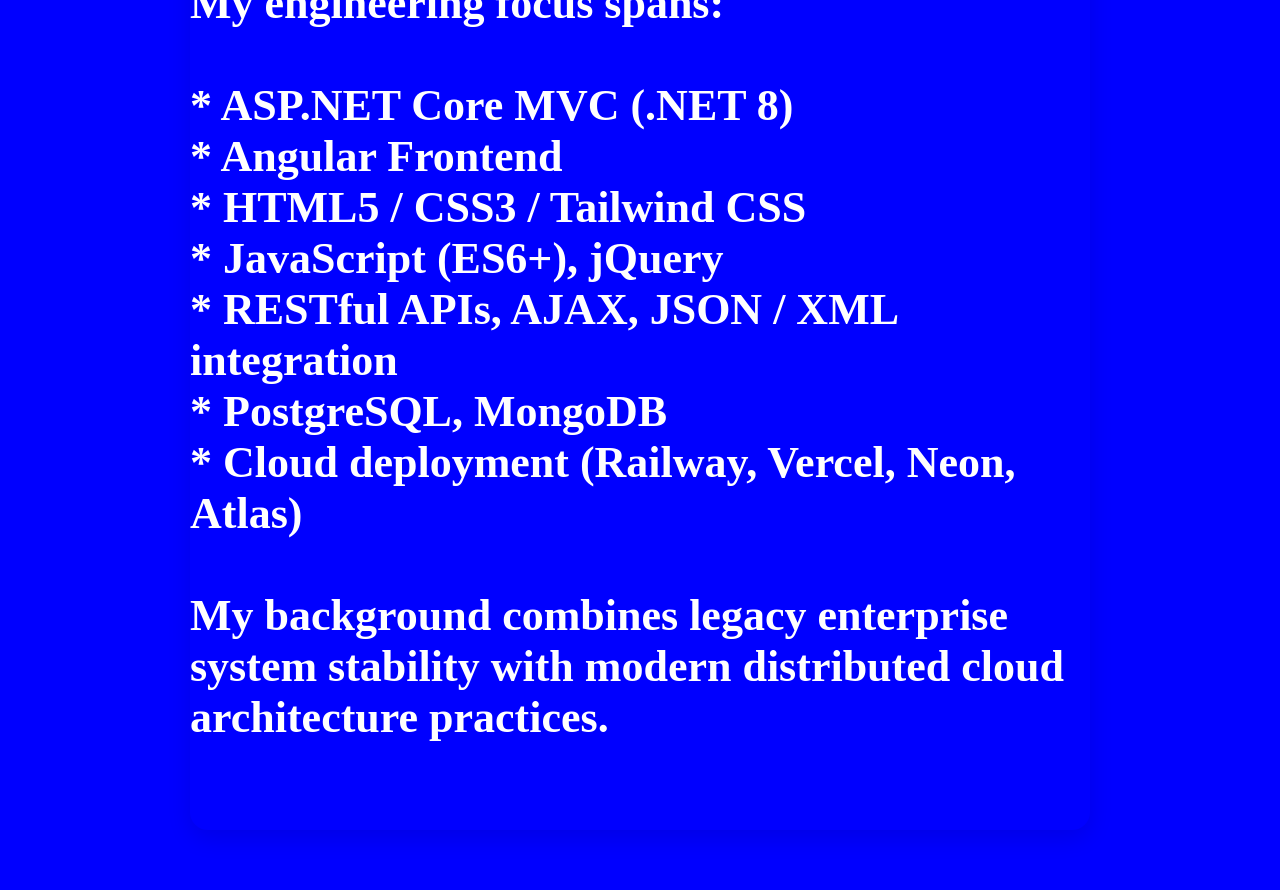
==== commit ea397cee: "Porfolio Page - Include About Me - Distributed Cloud + CORS Architecture - Rapid Prototyping with Li" ====
--- a/About_Me.html
+++ b/About_Me.html
@@ -13,8 +13,8 @@
 <div class="todo-wrapper">
 <div class="todo-card">
 <h2 class="hero-title-2">  
-  # 🔶 About the Engineer
-</br></br>
+  # 🔶 About the Engineer</br>
+</br>
 I am a Full Stack Web Application Engineer with:=</br>
 </br>
 * 7+ years Web Application Development</br>
@@ -22,12 +22,16 @@
 * 15+ years IBM Midrange (AS/400 / iSeries) enterprise platform experience, with Legacy System Development and Maintenance</br>
 * Experienced in distributed system migration and modernization</br>
 </br>
-# 🟦 About Me - Summary
+# 🟦 About Me - Summary</br>
 </br>
+Full Stack Engineer specializing in enterprise-grade web application architecture, </br>
+with 7+ years of modern web development and 15+ years of IBM Midrange enterprise </br>
+platform experience.</br>
 </br>
-Full Stack Engineer specializing in enterprise-grade web application architecture, with 7+ years of modern web development and 15+ years of IBM Midrange enterprise platform experience.</br>
-</br>
-Expertise includes ASP.NET Core 8 MVC, Angular, layered clean architecture, distributed cloud deployment, and HR/Payroll domain systems. Demonstrated ability to design reusable architectural templates that support rapid prototyping and scalable enterprise lifecycle delivery.</br>
+Expertise includes ASP.NET Core 8 MVC, Angular, layered clean architecture, </br>
+distributed cloud deployment, and HR/Payroll domain systems. Demonstrated </br>
+ability to design reusable architectural templates that support rapid prototyping </br>
+and scalable enterprise lifecycle delivery.</br>
 </br>
 My engineering focus spans:</br>
 </br>
@@ -43,6 +47,5 @@
 </br>
 </h2>
 </div>
-
 </body>
 </html>
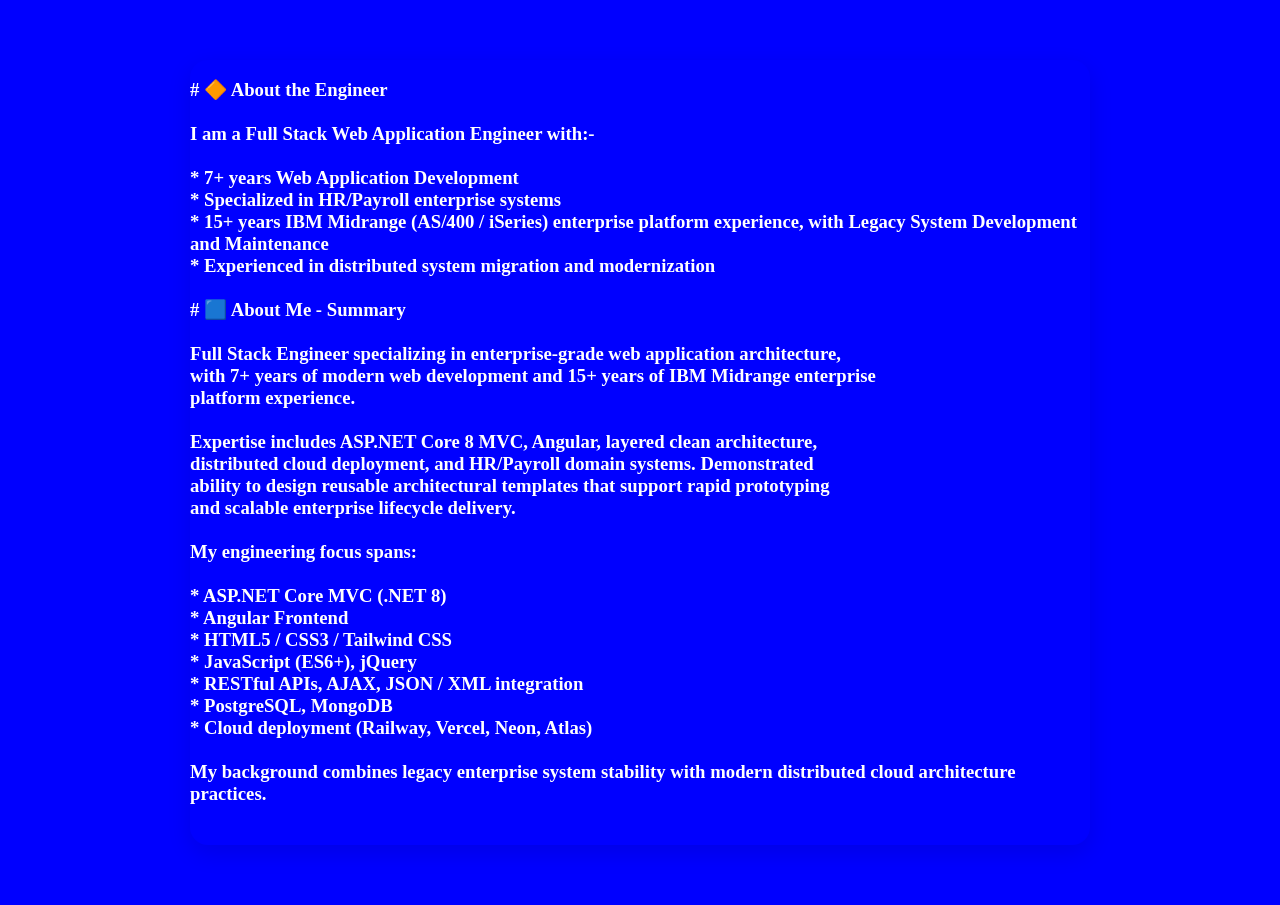
==== commit 9bedba24: "Porfolio Page - Include About Me - Distributed Cloud + CORS Architecture - Rapid Prototyping with Li" ====
--- a/About_Me.html
+++ b/About_Me.html
@@ -12,10 +12,10 @@
 <body>
 <div class="todo-wrapper">
 <div class="todo-card">
-<h2 class="hero-title-2">  
+<h3 class="hero-subtitle-3">
   # 🔶 About the Engineer</br>
 </br>
-I am a Full Stack Web Application Engineer with:=</br>
+I am a Full Stack Web Application Engineer with:-</br>
 </br>
 * 7+ years Web Application Development</br>
 * Specialized in HR/Payroll enterprise systems</br>
@@ -45,7 +45,7 @@
 </br>
 My background combines legacy enterprise system stability with modern distributed cloud architecture practices.</br>
 </br>
-</h2>
+</h3>
 </div>
 </body>
 </html>
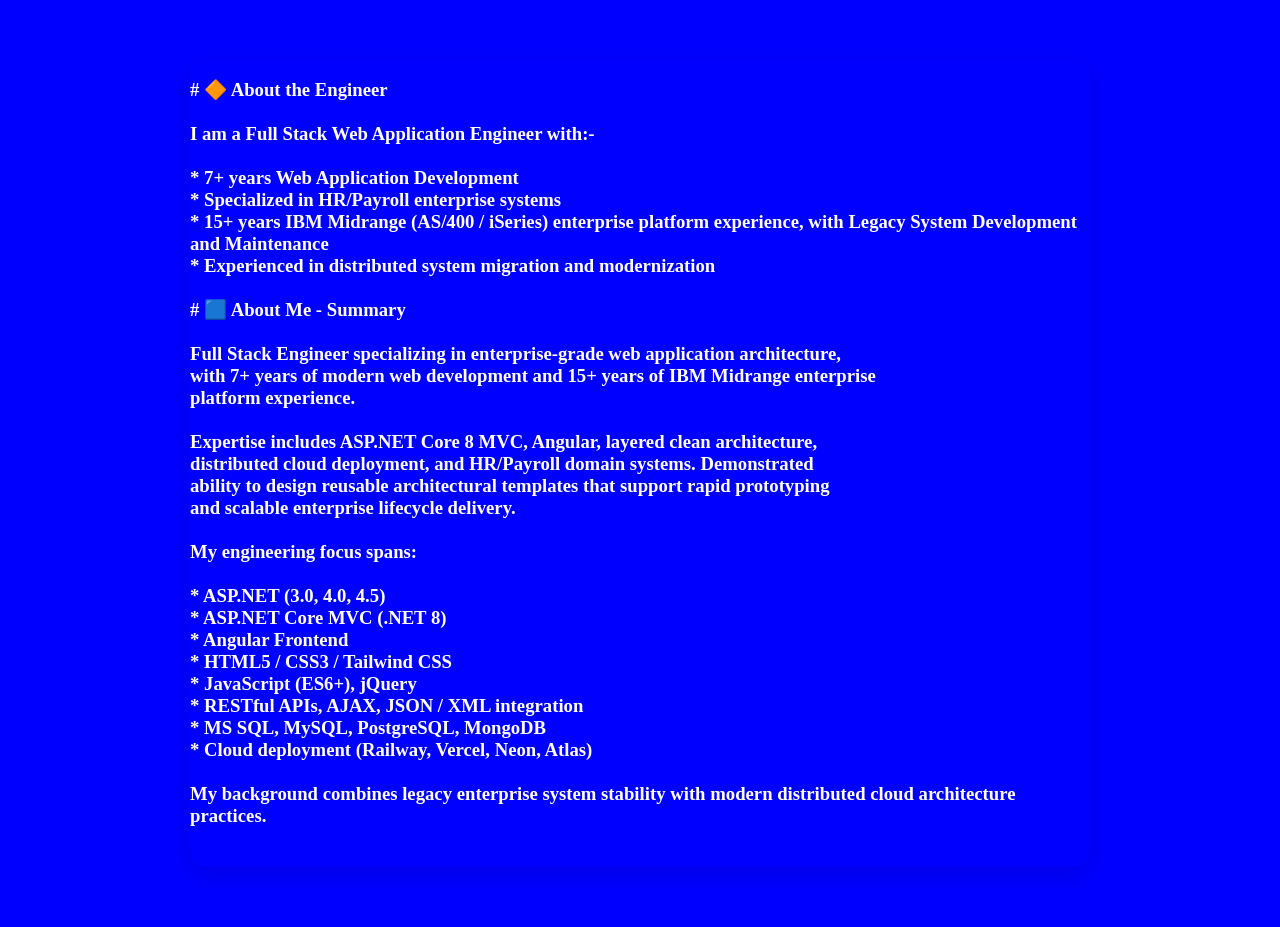
==== commit 8c4b14a4: "Projects portfolio enhancement" ====
--- a/About_Me.html
+++ b/About_Me.html
@@ -35,12 +35,13 @@
 </br>
 My engineering focus spans:</br>
 </br>
+* ASP.NET (3.0, 4.0, 4.5)</br>
 * ASP.NET Core MVC (.NET 8)</br>
 * Angular Frontend</br>
 * HTML5 / CSS3 / Tailwind CSS</br>
 * JavaScript (ES6+), jQuery</br>
 * RESTful APIs, AJAX, JSON / XML integration</br>
-* PostgreSQL, MongoDB</br>
+* MS SQL, MySQL, PostgreSQL, MongoDB</br>
 * Cloud deployment (Railway, Vercel, Neon, Atlas)</br>
 </br>
 My background combines legacy enterprise system stability with modern distributed cloud architecture practices.</br>
--- a/assets/css/main.css
+++ b/assets/css/main.css
@@ -61,4 +61,33 @@
   .cols-2{ grid-template-columns: repeat(2, 1fr); }
   .cols-3{ grid-template-columns: repeat(3, 1fr); }
   .contact-grid{ grid-template-columns: 1fr 1fr; }
-}+}
+
+.hero{
+text-align:center;
+padding:60px 20px;
+}
+
+.tagline{
+font-weight:bold;
+margin-top:10px;
+}
+
+.project-grid{
+display:grid;
+grid-template-columns:repeat(auto-fit,minmax(250px,1fr));
+gap:20px;
+}
+
+.project{
+border:1px solid #ddd;
+padding:20px;
+border-radius:8px;
+}
+
+.project a{
+display:inline-block;
+margin-right:10px;
+margin-top:10px;
+}
+
